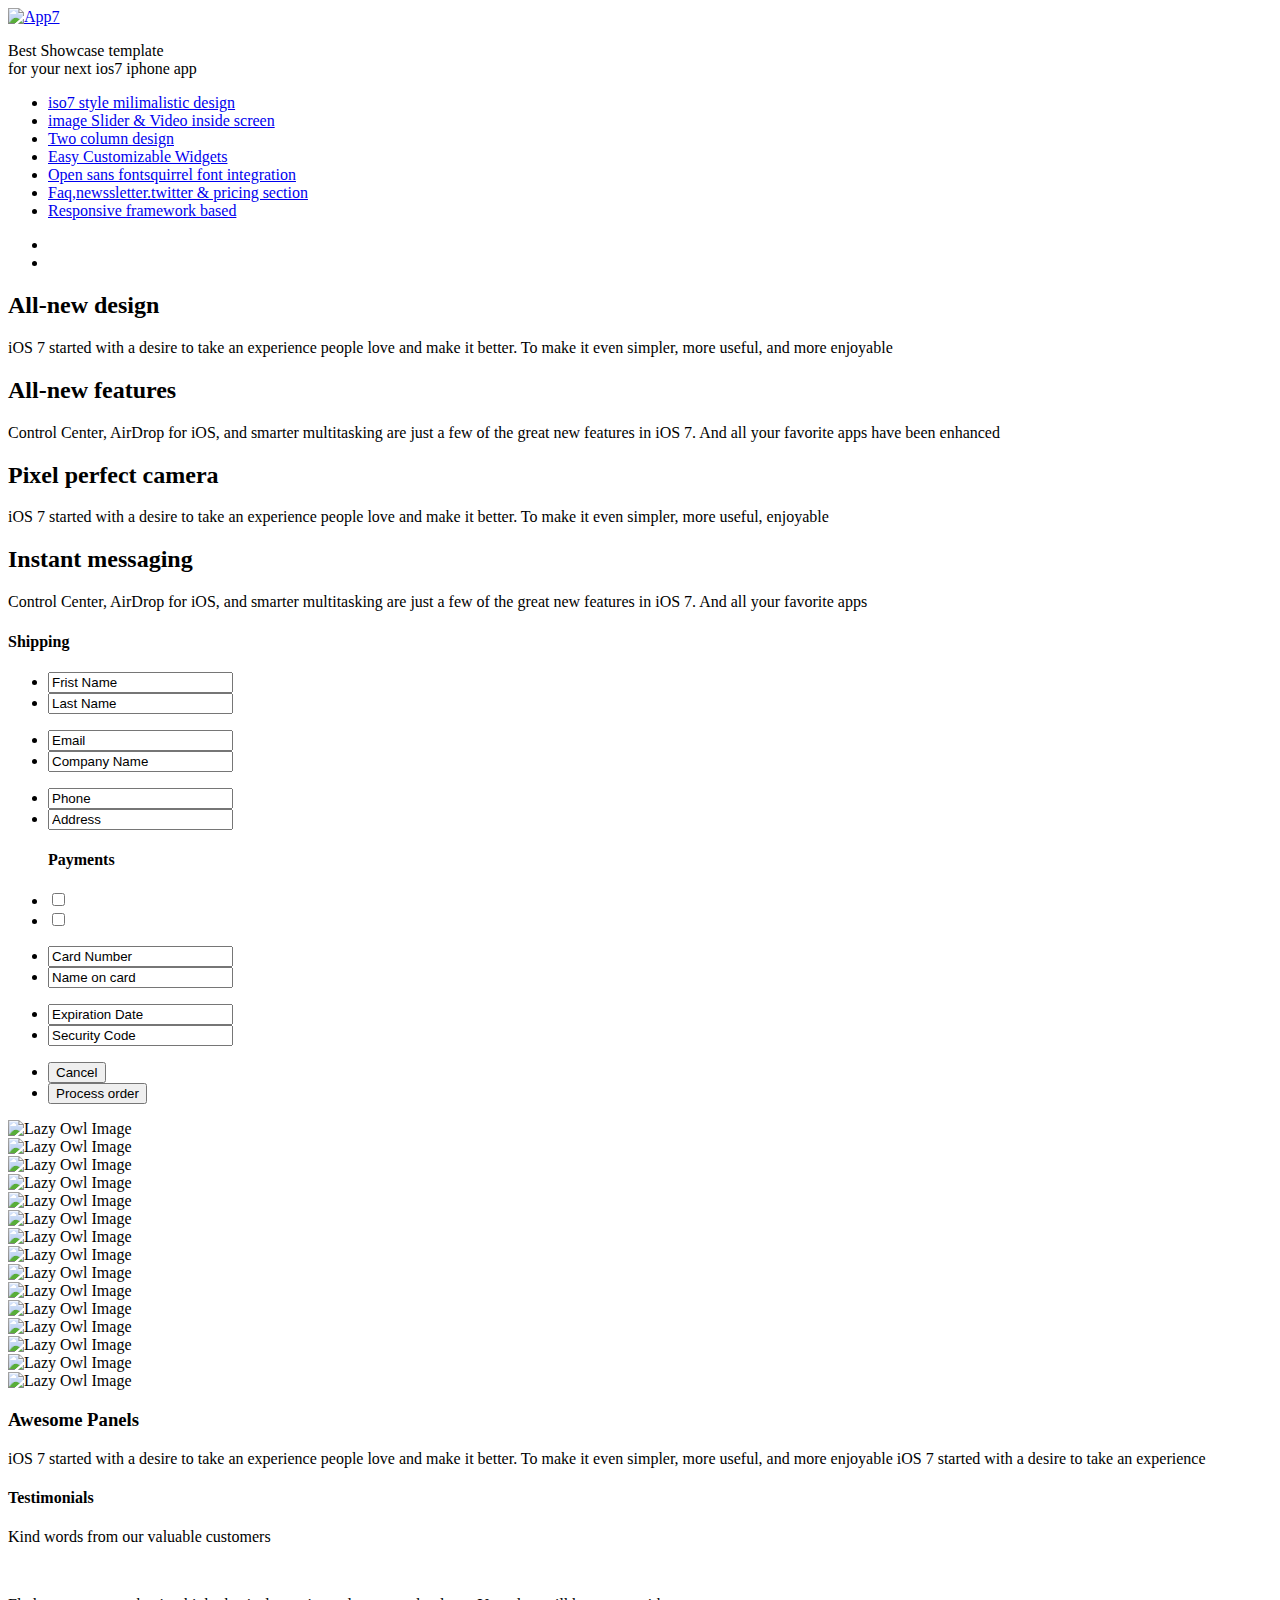
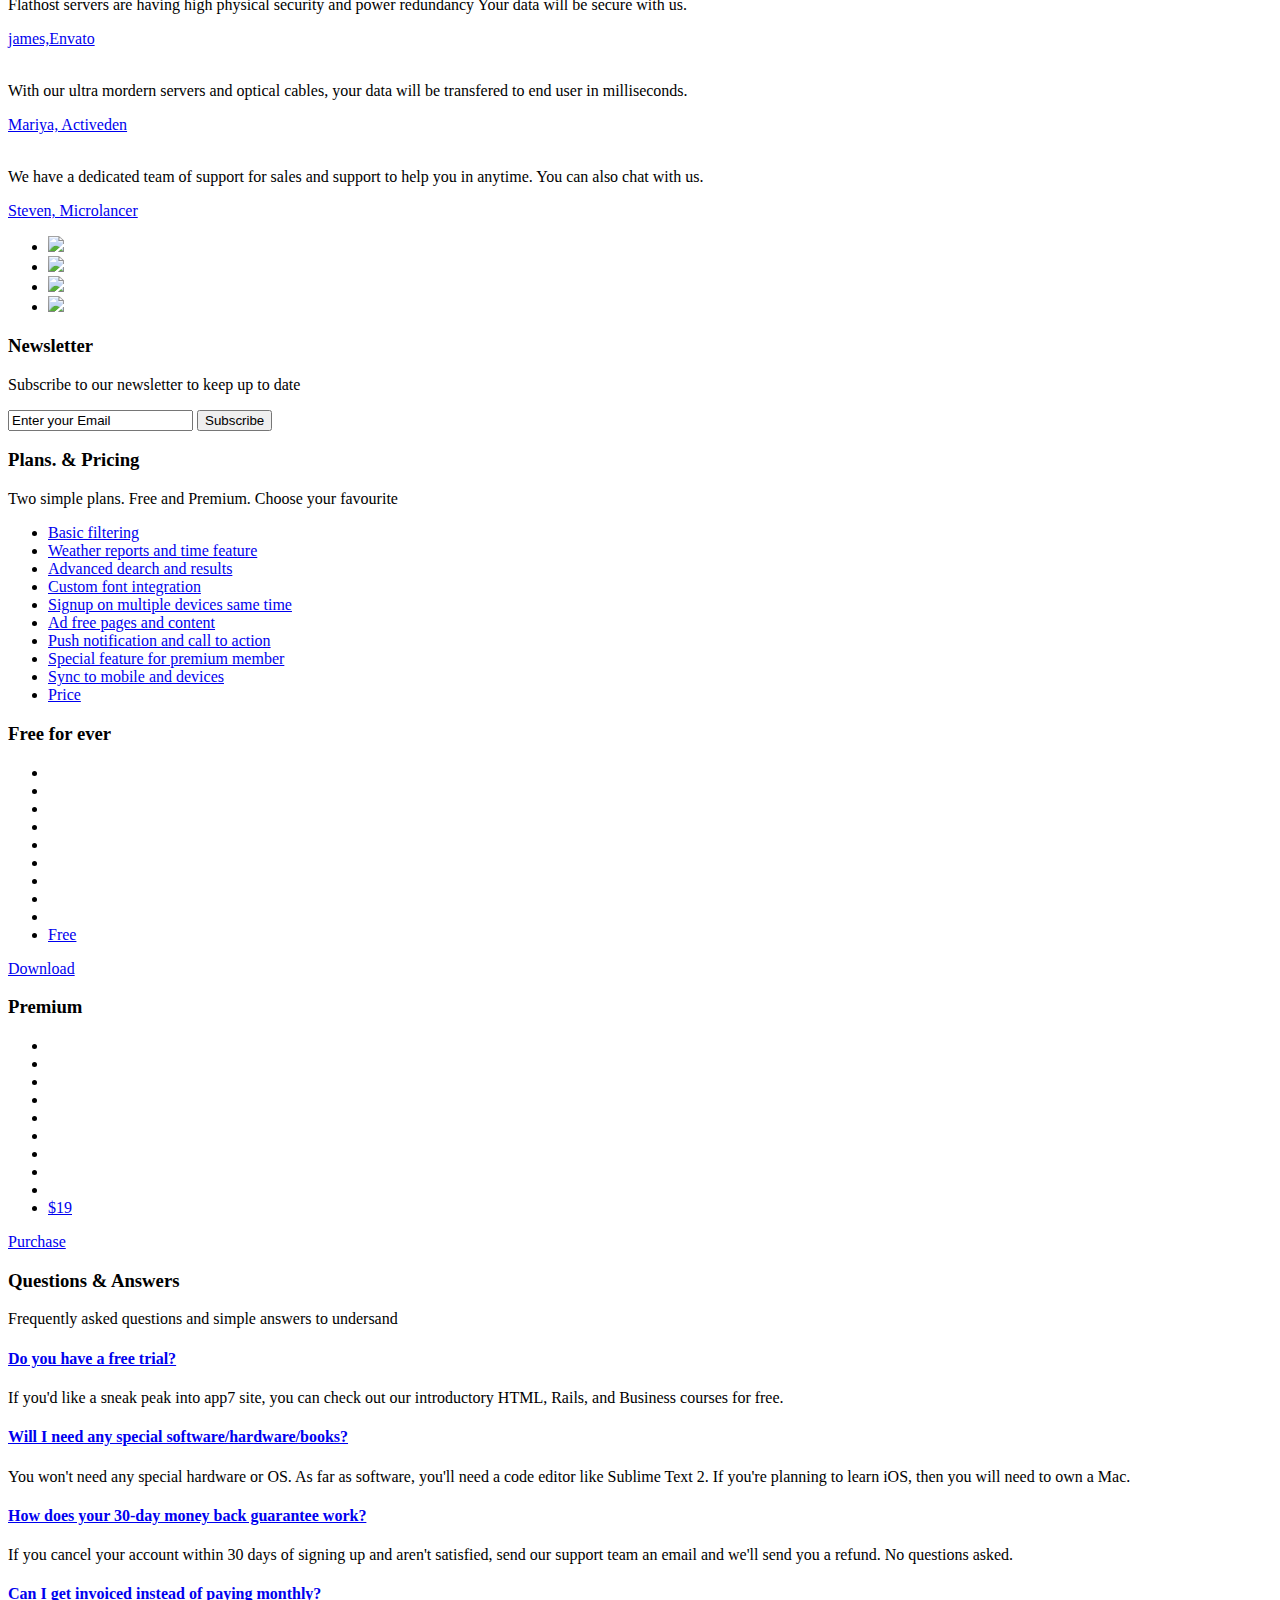
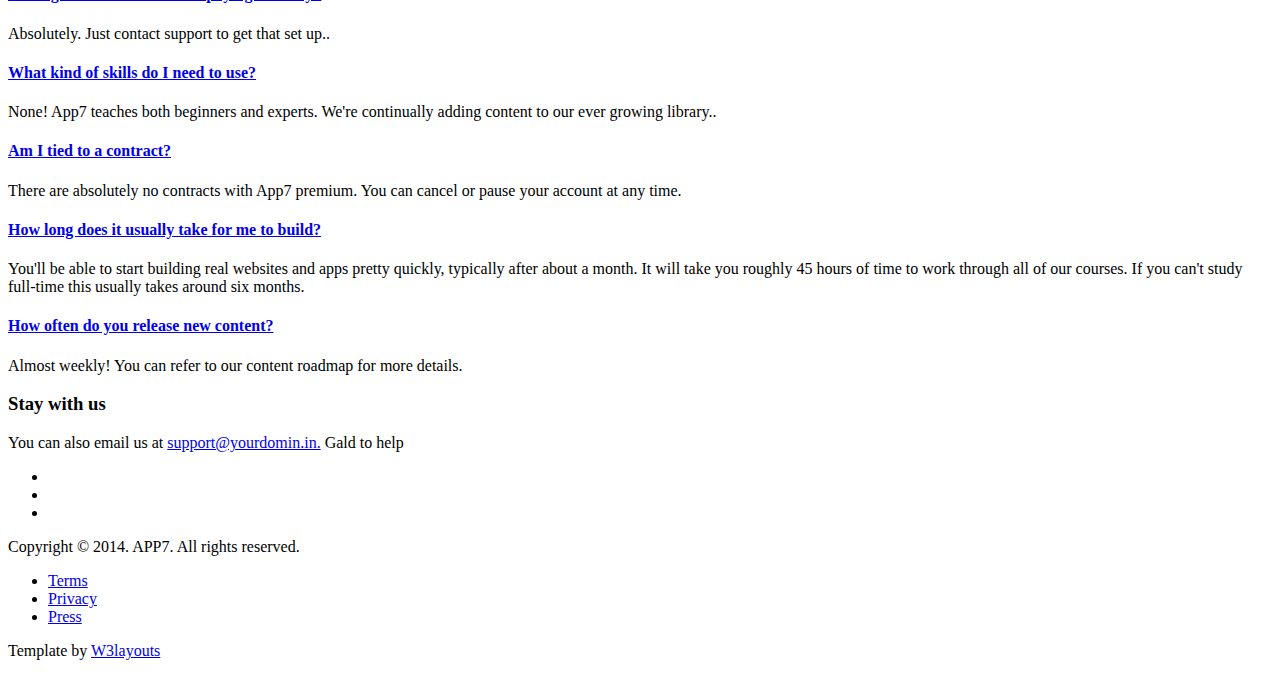
==== web/index.html @ 61bda7c1 "Initial commit" ====
<!--
Author: W3layouts
Author URL: http://w3layouts.com
License: Creative Commons Attribution 3.0 Unported
License URL: http://creativecommons.org/licenses/by/3.0/
-->
<!DOCTYPE HTML>
<html>
	<head>
		<title>App7 Website Template | Home :: w3layouts</title>
		<link href="web/css/style.css" rel='stylesheet' type='text/css' />
		<meta name="viewport" content="width=device-width, initial-scale=1">
		<link rel="shortcut icon" type="image/x-icon" href="web/images/fav-icon.png" />
		<script type="application/x-javascript"> addEventListener("load", function() { setTimeout(hideURLbar, 0); }, false); function hideURLbar(){ window.scrollTo(0,1); } </script>
		</script>
		<!----webfonts---->
		<link href='http://fonts.googleapis.com/css?family=Open+Sans:400,300,600,700,800' rel='stylesheet' type='text/css'>
		<!----//webfonts---->
		<!--- start-tooltips------>
		<link rel="stylesheet" type="text/css" href="web/css/simptip-mini.css" media="screen,projection" />
		<!--- //End-tooltips------>
		<!---image-carsuals---->
	    <link href="web/css/owl.carousel.css" rel="stylesheet">
	    <link href="web/css/owl.theme.css" rel="stylesheet">
	    <script src="web/js/jquery.min.js"></script> 
   		<script src="web/js/owl.carousel.js"></script>
   		<script>
	    $(document).ready(function() {
	      $("#owl-demo").owlCarousel({
	      	navigation: true,
		    navigationText: [
		      "<i class='icon-chevron-left icon-white'></i>",
		      "<i class='icon-chevron-right icon-white'></i>"
		      ],
	        items :3,
	        slideSpeed :100,
	        lazyLoad : true,
	        autoPlay : true,
	      });
	    });
	    </script>
   		<!---//End-carsuals---->
   		<!-- Add fancyBox main JS and CSS files -->
		<script src="web/js/jquery.magnific-popup.js" type="text/javascript"></script>
		<link href="web/css/magnific-popup.css" rel="stylesheet" type="text/css">
				<script>
					$(document).ready(function() {
						$('.popup-with-zoom-anim').magnificPopup({
							type: 'inline',
							fixedContentPos: false,
							fixedBgPos: true,
							overflowY: 'auto',
							closeBtnInside: true,
							preloader: false,
							midClick: true,
							removalDelay: 300,
							mainClass: 'my-mfp-zoom-in'
					});
				});
				</script>
	<!-- //End fancyBox main JS and CSS files -->
	</head>
	<body>
		<!--- start-wrap---->
		<div class="wrap">
			<!---start-header---->
			<div class="header">
				<div class="header-left">
					<span> </span>
				</div>
				<div class="header-right">
					<a class="logo" href="#"><img src="web/images/logo.png" title="App7" /></a>
					<p>Best Showcase template <br />for your next ios7 iphone app</p>
					<ul class="fea-list">
						<li><a href="#"><span> </span>iso7 style milimalistic design</a></li>
						<li><a href="#"><span> </span>image Slider & Video inside screen</a></li>
						<li><a href="#"><span> </span>Two column design</a></li>
						<li><a href="#"><span> </span>Easy Customizable Widgets</a></li>
						<li><a href="#"><span> </span>Open sans fontsquirrel font integration</a></li>
						<li><a href="#"><span> </span>Faq,newssletter.twitter & pricing section</a></li>
						<li><a href="#"><span> </span>Responsive framework based</a></li>
					</ul>
					<ul class="big-btns">
						<li><a class="iapps" href=""> </a></li>
						<li><a class="gapps" href=""> </a></li>
						<div class="clear"> </div>
					</ul>
				</div>
				<div class="clear"> </div>
			</div>
			<!---End-header---->
			<!---start-content---->
			<div class="content">
				<div class="content-top-grids">
					<div class="top-grid">
						<div class="top-grid-left icon1">
							<span> </span>
						</div>
						<div class="top-grid-right">
							<h2>All-new design</h2>
							<p>iOS 7 started with a desire to take an experience people love and make it better. To make it even simpler, more useful, and more enjoyable </p>
						</div>
						<div class="clear"> </div>
					</div>
					<div class="top-grid">
						<div class="top-grid-left icon2">
							<span> </span>
						</div>
						<div class="top-grid-right">
							<h2>All-new features</h2>
							<p>Control Center, AirDrop for iOS, and smarter multitasking are just a few of the great new features in iOS 7. And all your favorite apps have been enhanced</p>
						</div>
						<div class="clear"> </div>
					</div>
					<div class="top-grid">
						<div class="top-grid-left icon3">
							<span> </span>
						</div>
						<div class="top-grid-right">
							<h2>Pixel perfect camera</h2>
							<p>iOS 7 started with a desire to take an experience people love and make it better. To make it even simpler, more useful, enjoyable </p>
						</div>
						<div class="clear"> </div>
					</div>
					<div class="top-grid">
						<div class="top-grid-left icon4">
							<span> </span>
						</div>
						<div class="top-grid-right">
							<h2>Instant messaging</h2>
							<p>Control Center, AirDrop for iOS, and smarter multitasking are just a few of the great new features in iOS 7. And all your favorite apps</p>
						</div>
						<div class="clear"> </div>
					</div>
					<div class="clear"> </div>
				</div>
				<!---start-mfp ---->	
				<div id="small-dialog1" class="mfp-hide">
					<div class="pop_up">
						<div class="payment-online-form-left">
											<form>
												<h4><span class="shipping"> </span>Shipping</h4>
												<ul>
													<li><input class="text-box-dark" type="text" value="Frist Name" onfocus="this.value = '';" onblur="if (this.value == '') {this.value = 'Frist Name';}"></li>
													<li><input class="text-box-dark" type="text" value="Last Name" onfocus="this.value = '';" onblur="if (this.value == '') {this.value = 'Last Name';}"></li>
												</ul>
												<ul>
													<li><input class="text-box-dark" type="text" value="Email" onfocus="this.value = '';" onblur="if (this.value == '') {this.value = 'Email';}"></li>
													<li><input class="text-box-dark" type="text" value="Company Name" onfocus="this.value = '';" onblur="if (this.value == '') {this.value = 'Company Name';}"></li>
												</ul>
												<ul>
													<li><input class="text-box-dark" type="text" value="Phone" onfocus="this.value = '';" onblur="if (this.value == '') {this.value = 'Phone';}"></li>
													<li><input class="text-box-dark" type="text" value="Address" onfocus="this.value = '';" onblur="if (this.value == '') {this.value = 'Address';}"></li>
													<div class="clear"> </div>
												</ul>
												<div class="clear"> </div>
											<ul class="payment-type">
												<h4><span class="payment"> </span> Payments</h4>
												<li><span class="col_checkbox">
													<input id="3" class="web/css-checkbox1" type="checkbox">
													<label for="3" name="demo_lbl_1" class="css-label1"> </label>
													<a class="visa" href="#"> </a>
													</span>
													
												</li>
												<li>
													<span class="col_checkbox">
														<input id="4" class="web/css-checkbox2" type="checkbox">
														<label for="4" name="demo_lbl_2" class="css-label2"> </label>
														<a class="paypal" href="#"> </a>
													</span>
												</li>
												<div class="clear"> </div>
											</ul>
												<ul>
													<li><input class="text-box-dark" type="text" value="Card Number" onfocus="this.value = '';" onblur="if (this.value == '') {this.value = 'Card Number';}"></li>
													<li><input class="text-box-dark" type="text" value="Name on card" onfocus="this.value = '';" onblur="if (this.value == '') {this.value = 'Name on card';}"></li>
													<div class="clear"> </div>
												</ul>
												<ul>
													<li><input class="text-box-light hasDatepicker" type="text" id="datepicker" value="Expiration Date" onfocus="this.value = '';" onblur="if (this.value == '') {this.value = 'Expiration Date';}"><em class="pay-date"> </em></li>
													<li><input class="text-box-dark" type="text" value="Security Code" onfocus="this.value = '';" onblur="if (this.value == '') {this.value = 'Security Code';}"></li>
													<div class="clear"> </div>
												</ul>
												<ul class="payment-sendbtns">
													<li><input type="reset" value="Cancel"></li>
													<li><input type="submit" value="Process order"></li>
												</ul>
												<div class="clear"> </div>
											</form>
										</div>
						  			</div>
					</div>
				</div>
				<!---end-mfp ---->	
				<!---start-divice-scree-slider----->
				<div class="img-cursual">
						<div id="owl-demo" class="owl-carousel">
			                <div class="item"><img class="lazyOwl" data-src="web/images/screen1.png" alt="Lazy Owl Image"></div>
			                <div class="item"><img class="lazyOwl" data-src="web/images/screen3.png" alt="Lazy Owl Image"></div>
			                <div class="item"><img class="lazyOwl" data-src="web/images/screen2.png" alt="Lazy Owl Image"></div>
			                <div class="item"><img class="lazyOwl" data-src="web/images/screen1.png" alt="Lazy Owl Image"></div>
			                <div class="item"><img class="lazyOwl" data-src="web/images/screen3.png" alt="Lazy Owl Image"></div>
			                <div class="item"><img class="lazyOwl" data-src="web/images/screen2.png" alt="Lazy Owl Image"></div>
			                <div class="item"><img class="lazyOwl" data-src="web/images/screen1.png" alt="Lazy Owl Image"></div>
			                <div class="item"><img class="lazyOwl" data-src="web/images/screen3.png" alt="Lazy Owl Image"></div>
			                <div class="item"><img class="lazyOwl" data-src="web/images/screen2.png" alt="Lazy Owl Image"></div>
			                <div class="item"><img class="lazyOwl" data-src="web/images/screen1.png" alt="Lazy Owl Image"></div>
			                <div class="item"><img class="lazyOwl" data-src="web/images/screen3.png" alt="Lazy Owl Image"></div>
			                <div class="item"><img class="lazyOwl" data-src="web/images/screen2.png" alt="Lazy Owl Image"></div>
			                <div class="item"><img class="lazyOwl" data-src="web/images/screen1.png" alt="Lazy Owl Image"></div>
			                <div class="item"><img class="lazyOwl" data-src="web/images/screen3.png" alt="Lazy Owl Image"></div>
			                <div class="item"><img class="lazyOwl" data-src="web/images/screen2.png" alt="Lazy Owl Image"></div>
		               </div>
				</div>
				<!---//End-divice-scree-slider----->
				<!---start-panels---->
				<div class="panels">
					<div class="panel-left">
						<span> </span>
					</div>
					<div class="panel-right">
						<h3>Awesome Panels</h3>
						<p>iOS 7 started with a desire to take an experience people love and make it better. To make it even simpler, more useful, and more enjoyable  iOS 7 started with a desire to take an experience </p>
					</div>
					<div class="clear"> </div>
				</div>
				<!---//End-panels---->
				<!---start-testimonials---->
					<div class="testimonials">
						<div class="testimonial-head">
							<h4>Testimonials</h4>
							<p>Kind words from our valuable customers</p>
						</div>
						<div class="testimonial-grids">
							<div class="testimonial-grid">
								<a href="#"><img src="web/images/test-people1.png" alt="" /></a>
								<p>Flathost servers are having high physical security and power redundancy Your data will be secure with us.</p>
								<a href="#">james,Envato</a>
							</div>
							<div class="testimonial-grid">
								<a href="#"><img src="web/images/test-people2.png" alt="" /></a>
								<p>With our ultra mordern servers and optical cables, your data will be transfered to end user in milliseconds.</p>
								<a href="#">Mariya, Activeden</a>
							</div>
							<div class="testimonial-grid">
								<a href="#"><img src="web/images/test-people3.png" alt="" /></a>
								<p>We have a dedicated team of support for sales and support to help you in anytime. You can also chat with us.</p>
								<a href="#">Steven, Microlancer</a>
							</div>
							<div class="clear"> </div>
						</div>
				  </div>
				<!---//End-testimonials---->
				<!----start-client-sliders----->
				<div class="clients-slider">
					<ul class="flexiselDemo3">
					    <li onclick="location.href='#';" ><img src="web/images/c1.png" /></li>
					    <li onclick="location.href='#';" ><img src="web/images/c2.png" /></li>
					    <li onclick="location.href='#';" ><img src="web/images/c3.png" /></li>
					    <li onclick="location.href='#';"><img src="web/images/c4.png" /></li>  
					</ul> 
					<div class="clear"> </div>      
						  <!---strat-image-cursuals---->
						<script type="text/javascript" src="web/js/jquery.flexisel.js"></script>
						<!---End-image-cursuals---->
						<script type="text/javascript">
						$(window).load(function() {
						    $(".flexiselDemo3").flexisel({
						        visibleItems: 5,
						        animationSpeed: 1000,
						        autoPlay: true,
						        autoPlaySpeed: 3000,            
						        pauseOnHover: true,
						        enableResponsiveBreakpoints: true,
						        responsiveBreakpoints: { 
						            portrait: { 
						                changePoint:480,
						                visibleItems: 1
						            }, 
						            landscape: { 
						                changePoint:640,
						                visibleItems: 2
						            },
						            tablet: { 
						                changePoint:768,
						                visibleItems: 3
						            }
						        }
						    });
						});
						</script>
					</div>
				<!----start-client-sliders----->
				<!---start-news-letter----->
				<div class="news-letter">
					<div class="news-letter-header">
						<h3>Newsletter</h3>
						<p>Subscribe to our newsletter to keep up to date</p>
					</div>
					<form>
						<input type="text" value="Enter your Email" onfocus="this.value = '';" onblur="if (this.value == '') {this.value = 'Enter your Email';}" />
						<input type="submit" value="Subscribe" />
					</form>
				</div>
				<!---//End-news-letter----->
				<!---start-pricing-plans---->
				<div class="pricing-plans">
					<div class="pricing-plans-head">
						<h3>Plans. & Pricing</h3>
						<p>Two simple plans. Free and Premium. Choose your favourite</p>
					</div>
					<div class="pricing-grids">
						<div class="pricing-text-grid">
							<ul>
								<li><a href="#">Basic filtering</a></li>
								<li><a href="#">Weather reports and time feature</a></li>
								<li><a href="#">Advanced dearch and results</a></li>
								<li><a href="#">Custom font integration</a></li>
								<li><a href="#">Signup on multiple devices same time</a></li>
								<li><a href="#">Ad free pages and content</a></li>
								<li><a href="#">Push notification and call to action</a></li>
								<li><a href="#">Special feature for premium member</a></li>
								<li><a href="#">Sync to mobile and devices</a></li>
								<li><a class="Price" href="#">Price</a></li>
							</ul>
						</div>
						<div class="pricing-check-grid pricing-check-grid-free">
							<h3>Free for ever</h3>
							<ul>
								<li><a class="rightone" href="#"><span> </span></a></li>
								<li><a class="rightone" href="#"><span> </span></a></li>
								<li><a class="rightone" href="#"><span> </span></a></li>
								<li><a class="rightone" href="#"><span> </span></a></li>
								<li><a class="erroeone" href="#"><span> </span></a></li>
								<li><a class="erroeone" href="#"><span> </span></a></li>
								<li><a class="erroeone" href="#"><span> </span></a></li>
								<li><a class="erroeone" href="#"><span> </span></a></li>
								<li><a class="erroeone" href="#"><span> </span></a></li>
								<li><a class="freeprice" href="#">Free</a></li>
							</ul>
							<a class="btn2 popup-with-zoom-anim" href="#small-dialog1">Download</a>
						</div>
						<div class="pricing-check-grid pricing-check-grid-pre">
							<h3>Premium</h3>
							<ul>
								<li><a class="rightone" href="#"><span> </span></a></li>
								<li><a class="rightone" href="#"><span> </span></a></li>
								<li><a class="rightone" href="#"><span> </span></a></li>
								<li><a class="rightone" href="#"><span> </span></a></li>
								<li><a class="rightone" href="#"><span> </span></a></li>
								<li><a class="rightone" href="#"><span> </span></a></li>
								<li><a class="rightone" href="#"><span> </span></a></li>
								<li><a class="rightone" href="#"><span> </span></a></li>
								<li><a class="rightone" href="#"><span> </span></a></li>
								<li><a class="preprice" href="#">$19</a></li>
							</ul>
							<a class="btn2 popup-with-zoom-anim" href="#small-dialog1">Purchase</a>
						</div>
						<div class="clear"> </div>
					</div>
				</div>
				<!---//End-pricing-plans---->
				<!----start-faq---->
				<div class="faq">
					<div class="faq-header">
						<h3>Questions & Answers</h3>
						<p>Frequently asked questions and simple answers to undersand</p>
					</div>
					<div class="faq-grids">
						<div class="faq-grid-left">
							<div class="faq-grid-left-grid">
								<h4><a href="#">Do you have a free trial?</a></h4>
								<p>If you'd like a sneak peak into app7 site, you can check out our introductory HTML, Rails, and Business courses for free.</p>
							</div>
							<div class="faq-grid-left-grid">
								<h4><a href="#">Will I need any special software/hardware/books?</a></h4>
								<p>You won't need any special hardware or OS. As far as software, you'll need a code editor like Sublime Text 2. If you're planning to learn iOS, then you will need to own a Mac.</p>
							</div>
							<div class="faq-grid-left-grid">
								<h4><a href="#">How does your 30-day money back guarantee work?</a></h4>
								<p>If you cancel your account within 30 days of signing up and aren't satisfied, send our support team an email and we'll send you a refund. No questions asked.</p>
							</div>
							<div class="faq-grid-left-grid">
								<h4><a href="#">Can I get invoiced instead of paying monthly?</a></h4>
								<p>Absolutely. Just contact support to get that set up..</p>
							</div>
						</div>
						<div class="faq-grid-right">
							<div class="faq-grid-left-grid">
								<h4><a href="#">What kind of skills do I need to use?</a></h4>
								<p>None! App7 teaches both beginners and experts. We're continually adding content to our ever growing library..</p>
							</div>
							<div class="faq-grid-left-grid">
								<h4><a href="#">Am I tied to a contract?</a></h4>
								<p>There are absolutely no contracts with App7 premium. You can cancel or pause your account at any time.</p>
							</div>
							<div class="faq-grid-left-grid">
								<h4><a href="#">How long does it usually take for me to build?</a></h4>
								<p>You'll be able to start building real websites and apps pretty quickly, typically after about a month. It will take you roughly 45 hours of time to work through all of our courses. If you can't study full-time this usually takes around six months.</p>
							</div>
							<div class="faq-grid-left-grid">
								<h4><a href="#">How often do you release new content?</a></h4>
								<p>Almost weekly! You can refer to our content roadmap for more details.</p>
							</div>
						</div>
						<div class="clear"> </div>
					</div>
				</div>
				<!----End-faq---->
				<!---start-stay-with----->
				<div class="stay-with">
					<div class="stay-with-head">
						<h3>Stay with us</h3>
						<p>You can also email us at <a href="#">support@yourdomin.in.</a> Gald to help</p>
					</div>
					<div class="social-icons">
						<ul>
							<li><a class="twitter simptip-position-bottom simptip-movable" data-tooltip="Twitter" href="#"> </a></li>
							<li><a class="face simptip-position-bottom simptip-movable" data-tooltip="Facebook" href="#"> </a></li>
							<li><a class="linked-in simptip-position-bottom simptip-movable" data-tooltip="Linked-in" href="#"> </a></li>
							<div class="clear"> </div>
						</ul>
					</div>
				</div>
				<!---End-stay-with----->
				<!---start-footer----->
				<div class="footer">
					<div class="footer-left">
						<p>Copyright &#169; 2014. APP7. All rights reserved.</p>
						<ul>
							<li><a href="#">Terms </a></li>
							<li><a href="#">Privacy </a></li>
							<li><a href="#">Press </a></li>
							<div class="clear"> </div>
						</ul>
					</div>
					<div class="footer-right">
						<!----move-top-path---->
							<script type="text/javascript">
							$(document).ready(function() {
								$().UItoTop({ easingType: 'easeOutQuart' });
							});
							</script>
							<script type="text/javascript" src="web/js/move-top.js"></script>
							<script type="text/javascript" src="web/js/easing.js"></script>
							<script type="text/javascript">
								jQuery(document).ready(function($) {
									$(".scroll").click(function(event){		
										event.preventDefault();
										$('html,body').animate({scrollTop:$(this.hash).offset().top},1200);
									});
								});
							</script>
					   <!----move-top-path---->
			    <a href="#" id="toTop" style="display: block;"><span id="toTopHover" style="opacity: 1;"></span></a>
						<p>Template by <a href="http://w3layouts.com/">W3layouts</a></p>
					</div>
					<div class="clear"> </div>
				</div>
				<!---//End-footer----->
			</div>
			<!---End-content---->
		</div>
		<!--- //End-wrap---->
	</body>
</html>
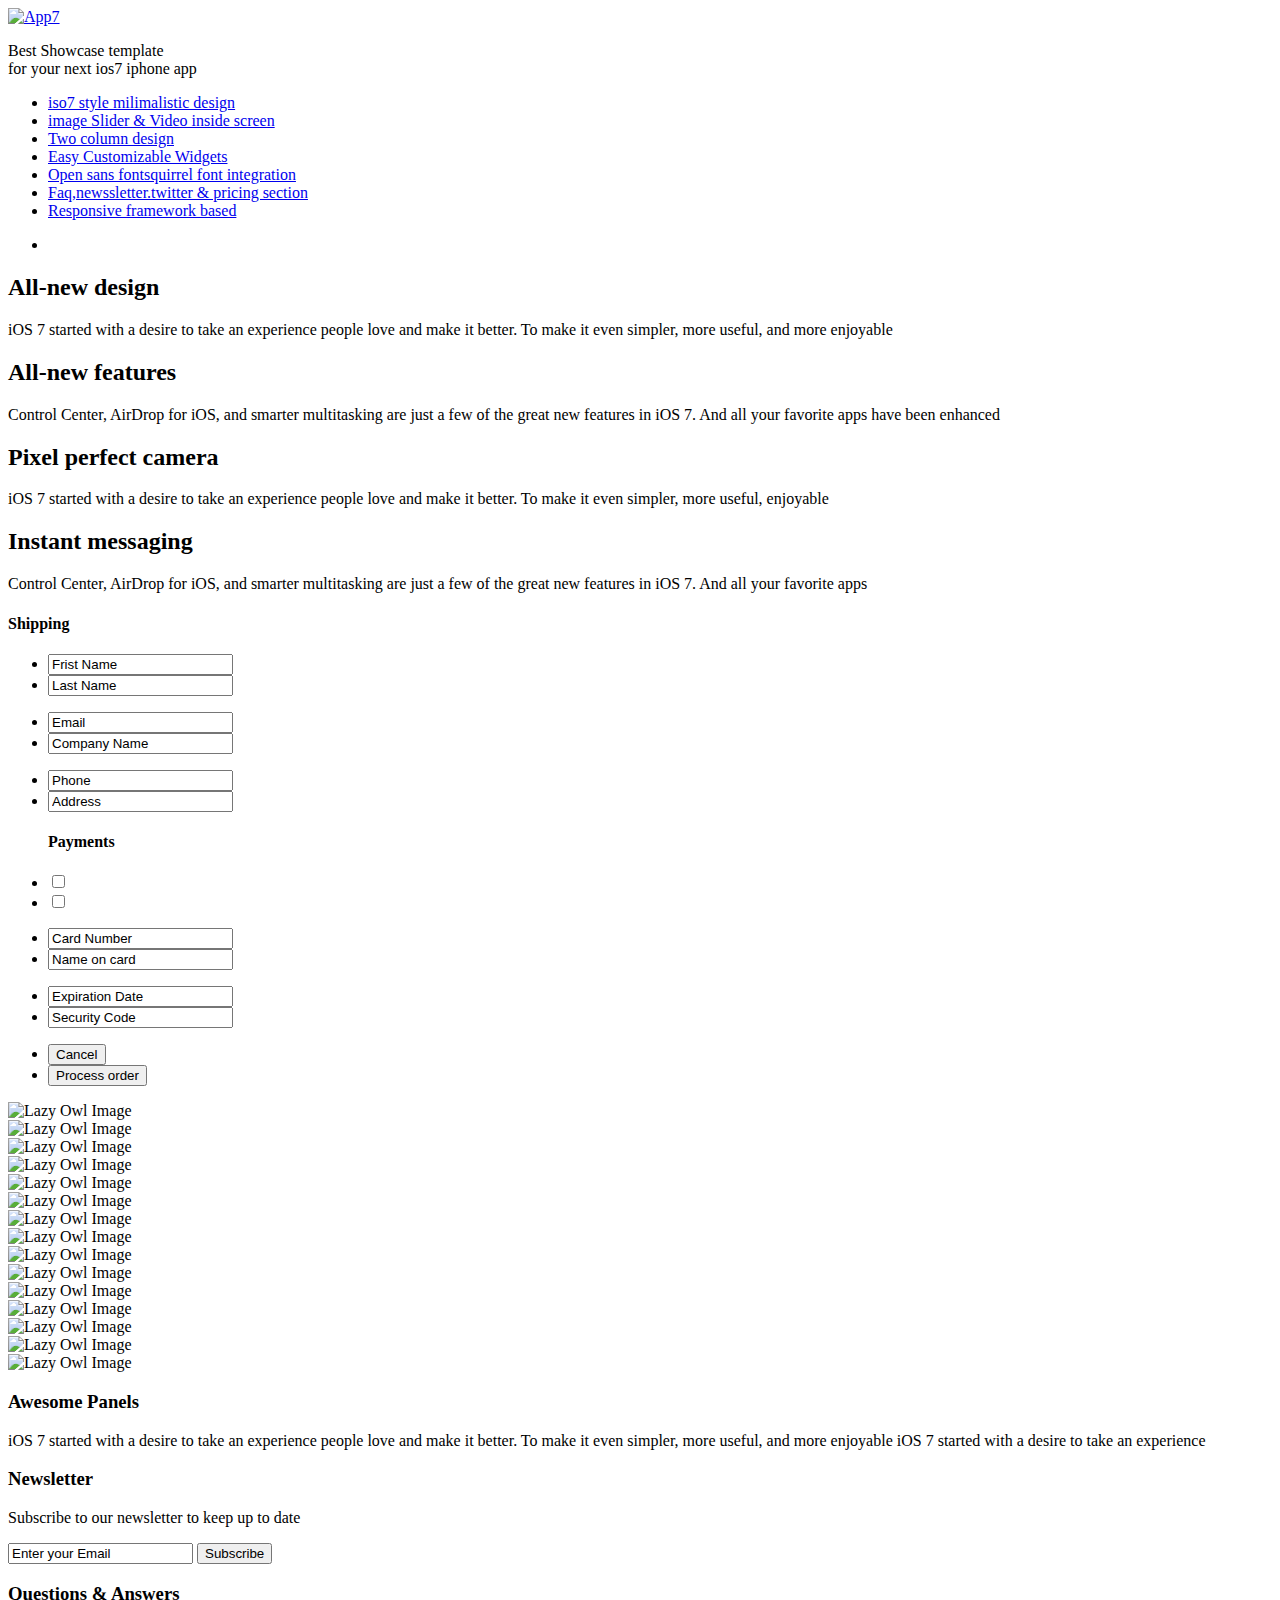
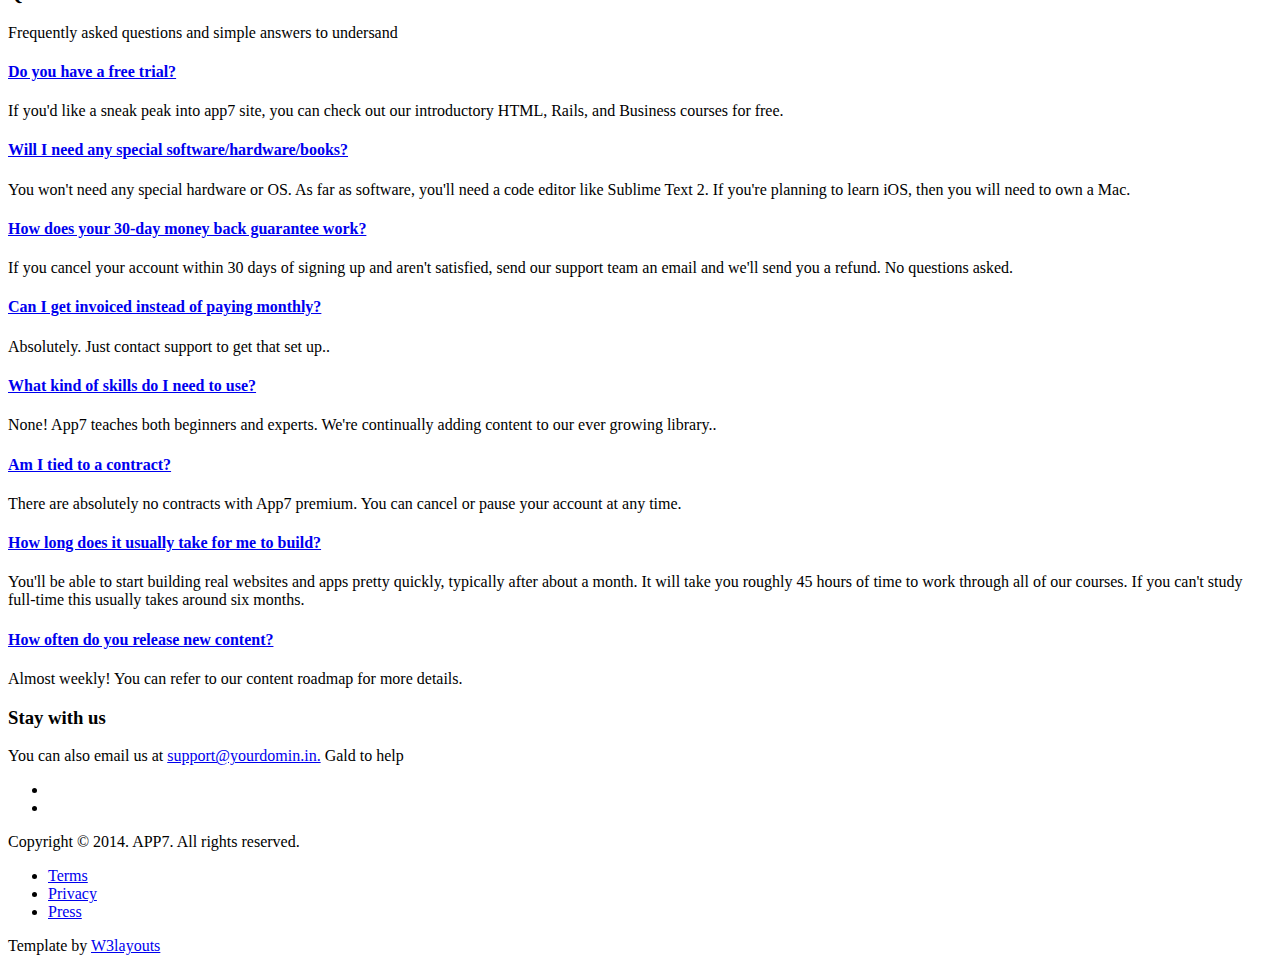
==== commit 2a81937c: "Remove unused content" ====
--- a/web/index.html
+++ b/web/index.html
@@ -7,7 +7,7 @@
 <!DOCTYPE HTML>
 <html>
 	<head>
-		<title>App7 Website Template | Home :: w3layouts</title>
+		<title>Agnes</title>
 		<link href="web/css/style.css" rel='stylesheet' type='text/css' />
 		<meta name="viewport" content="width=device-width, initial-scale=1">
 		<link rel="shortcut icon" type="image/x-icon" href="web/images/fav-icon.png" />
@@ -82,7 +82,6 @@
 					</ul>
 					<ul class="big-btns">
 						<li><a class="iapps" href=""> </a></li>
-						<li><a class="gapps" href=""> </a></li>
 						<div class="clear"> </div>
 					</ul>
 				</div>
@@ -226,72 +225,6 @@
 					<div class="clear"> </div>
 				</div>
 				<!---//End-panels---->
-				<!---start-testimonials---->
-					<div class="testimonials">
-						<div class="testimonial-head">
-							<h4>Testimonials</h4>
-							<p>Kind words from our valuable customers</p>
-						</div>
-						<div class="testimonial-grids">
-							<div class="testimonial-grid">
-								<a href="#"><img src="web/images/test-people1.png" alt="" /></a>
-								<p>Flathost servers are having high physical security and power redundancy Your data will be secure with us.</p>
-								<a href="#">james,Envato</a>
-							</div>
-							<div class="testimonial-grid">
-								<a href="#"><img src="web/images/test-people2.png" alt="" /></a>
-								<p>With our ultra mordern servers and optical cables, your data will be transfered to end user in milliseconds.</p>
-								<a href="#">Mariya, Activeden</a>
-							</div>
-							<div class="testimonial-grid">
-								<a href="#"><img src="web/images/test-people3.png" alt="" /></a>
-								<p>We have a dedicated team of support for sales and support to help you in anytime. You can also chat with us.</p>
-								<a href="#">Steven, Microlancer</a>
-							</div>
-							<div class="clear"> </div>
-						</div>
-				  </div>
-				<!---//End-testimonials---->
-				<!----start-client-sliders----->
-				<div class="clients-slider">
-					<ul class="flexiselDemo3">
-					    <li onclick="location.href='#';" ><img src="web/images/c1.png" /></li>
-					    <li onclick="location.href='#';" ><img src="web/images/c2.png" /></li>
-					    <li onclick="location.href='#';" ><img src="web/images/c3.png" /></li>
-					    <li onclick="location.href='#';"><img src="web/images/c4.png" /></li>  
-					</ul> 
-					<div class="clear"> </div>      
-						  <!---strat-image-cursuals---->
-						<script type="text/javascript" src="web/js/jquery.flexisel.js"></script>
-						<!---End-image-cursuals---->
-						<script type="text/javascript">
-						$(window).load(function() {
-						    $(".flexiselDemo3").flexisel({
-						        visibleItems: 5,
-						        animationSpeed: 1000,
-						        autoPlay: true,
-						        autoPlaySpeed: 3000,            
-						        pauseOnHover: true,
-						        enableResponsiveBreakpoints: true,
-						        responsiveBreakpoints: { 
-						            portrait: { 
-						                changePoint:480,
-						                visibleItems: 1
-						            }, 
-						            landscape: { 
-						                changePoint:640,
-						                visibleItems: 2
-						            },
-						            tablet: { 
-						                changePoint:768,
-						                visibleItems: 3
-						            }
-						        }
-						    });
-						});
-						</script>
-					</div>
-				<!----start-client-sliders----->
 				<!---start-news-letter----->
 				<div class="news-letter">
 					<div class="news-letter-header">
@@ -304,63 +237,6 @@
 					</form>
 				</div>
 				<!---//End-news-letter----->
-				<!---start-pricing-plans---->
-				<div class="pricing-plans">
-					<div class="pricing-plans-head">
-						<h3>Plans. & Pricing</h3>
-						<p>Two simple plans. Free and Premium. Choose your favourite</p>
-					</div>
-					<div class="pricing-grids">
-						<div class="pricing-text-grid">
-							<ul>
-								<li><a href="#">Basic filtering</a></li>
-								<li><a href="#">Weather reports and time feature</a></li>
-								<li><a href="#">Advanced dearch and results</a></li>
-								<li><a href="#">Custom font integration</a></li>
-								<li><a href="#">Signup on multiple devices same time</a></li>
-								<li><a href="#">Ad free pages and content</a></li>
-								<li><a href="#">Push notification and call to action</a></li>
-								<li><a href="#">Special feature for premium member</a></li>
-								<li><a href="#">Sync to mobile and devices</a></li>
-								<li><a class="Price" href="#">Price</a></li>
-							</ul>
-						</div>
-						<div class="pricing-check-grid pricing-check-grid-free">
-							<h3>Free for ever</h3>
-							<ul>
-								<li><a class="rightone" href="#"><span> </span></a></li>
-								<li><a class="rightone" href="#"><span> </span></a></li>
-								<li><a class="rightone" href="#"><span> </span></a></li>
-								<li><a class="rightone" href="#"><span> </span></a></li>
-								<li><a class="erroeone" href="#"><span> </span></a></li>
-								<li><a class="erroeone" href="#"><span> </span></a></li>
-								<li><a class="erroeone" href="#"><span> </span></a></li>
-								<li><a class="erroeone" href="#"><span> </span></a></li>
-								<li><a class="erroeone" href="#"><span> </span></a></li>
-								<li><a class="freeprice" href="#">Free</a></li>
-							</ul>
-							<a class="btn2 popup-with-zoom-anim" href="#small-dialog1">Download</a>
-						</div>
-						<div class="pricing-check-grid pricing-check-grid-pre">
-							<h3>Premium</h3>
-							<ul>
-								<li><a class="rightone" href="#"><span> </span></a></li>
-								<li><a class="rightone" href="#"><span> </span></a></li>
-								<li><a class="rightone" href="#"><span> </span></a></li>
-								<li><a class="rightone" href="#"><span> </span></a></li>
-								<li><a class="rightone" href="#"><span> </span></a></li>
-								<li><a class="rightone" href="#"><span> </span></a></li>
-								<li><a class="rightone" href="#"><span> </span></a></li>
-								<li><a class="rightone" href="#"><span> </span></a></li>
-								<li><a class="rightone" href="#"><span> </span></a></li>
-								<li><a class="preprice" href="#">$19</a></li>
-							</ul>
-							<a class="btn2 popup-with-zoom-anim" href="#small-dialog1">Purchase</a>
-						</div>
-						<div class="clear"> </div>
-					</div>
-				</div>
-				<!---//End-pricing-plans---->
 				<!----start-faq---->
 				<div class="faq">
 					<div class="faq-header">
@@ -418,7 +294,6 @@
 						<ul>
 							<li><a class="twitter simptip-position-bottom simptip-movable" data-tooltip="Twitter" href="#"> </a></li>
 							<li><a class="face simptip-position-bottom simptip-movable" data-tooltip="Facebook" href="#"> </a></li>
-							<li><a class="linked-in simptip-position-bottom simptip-movable" data-tooltip="Linked-in" href="#"> </a></li>
 							<div class="clear"> </div>
 						</ul>
 					</div>
